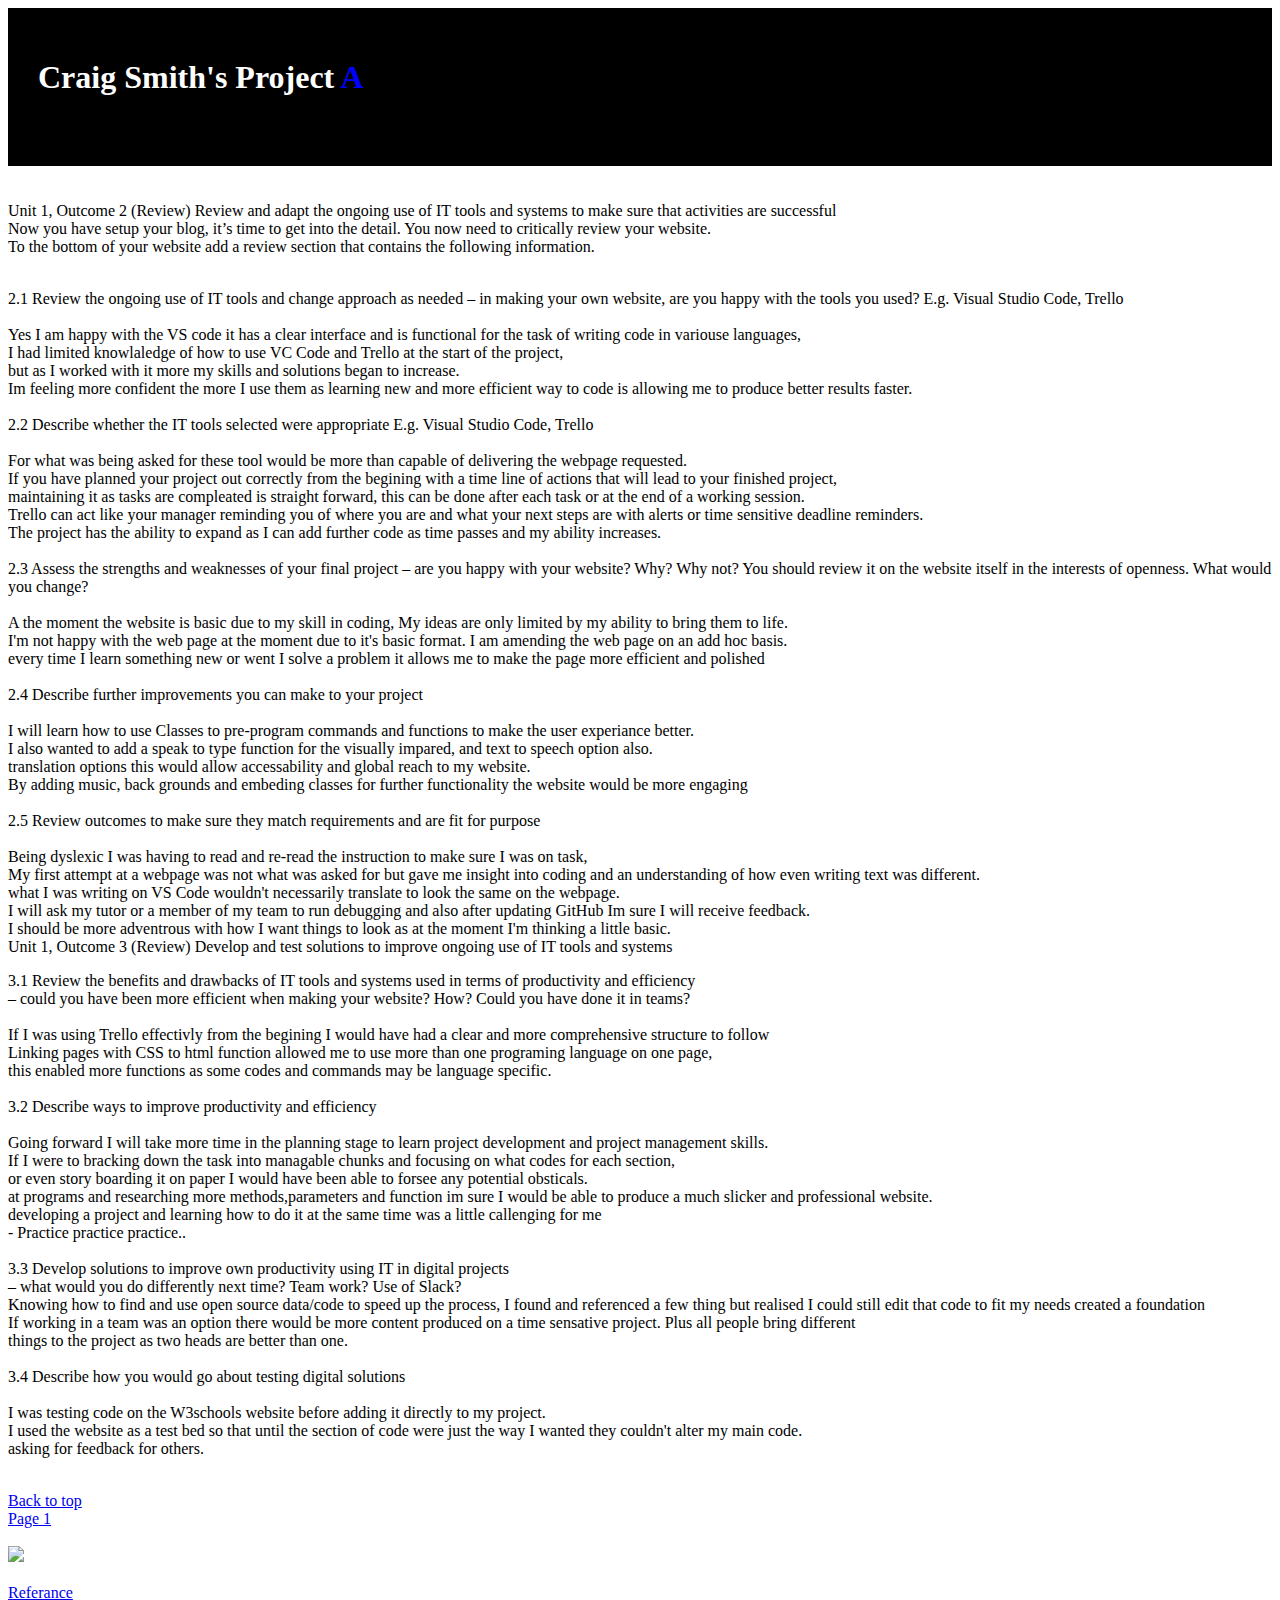
==== page2.html @ d004d1e4 "better" ====
<!DOCTYPE html>
<html lang="en">
<head>
    <meta charset="UTF-8">
    <link rel="stylesheet"type="text/css"href="main.css">
    <title>My Blog - Craig's HTML project</title>
</head>
<body>
    
    <div class="banner1"  id="backToTop">

        <h1> Craig Smith's Project <span class="makeMeBlue">A</span> </h1><br>

    </div>

<br> <br>

    Unit 1, Outcome 2 (Review) Review and adapt the ongoing use of IT tools and systems to make sure that activities are successful<br>
    Now you have setup your blog, it’s time to get into the detail. You now need to critically review your website.<br> 
    To the bottom of your website add a review section that contains the following information. 
  <br>
  <br>
  <p>
  2.1 Review the ongoing use of IT tools and change approach as needed – in making your own website, are you happy with the tools you used?  E.g. Visual Studio Code, Trello <br>  
  <br>
  Yes I am happy with the VS code it has a clear interface and is functional for the task of writing code in variouse languages,<br>
   I had limited knowlaledge of how to use VC Code and Trello at the start of the project, <br>
   but as I worked with it more my skills and solutions began to increase.
   <br> Im feeling more confident the more I use them as learning new and more efficient way to code is allowing me to produce better results faster.<br>
  <br>
  2.2 Describe whether the IT tools selected were appropriate E.g. Visual Studio Code, Trello  <br>
  <br>
  For what was being asked for these tool would be more than capable of delivering the webpage requested. 
  <br> If you have planned your project out correctly from the begining with a time line of actions that will lead to your finished project,
  <br> maintaining it as tasks are compleated is straight forward, this can be done after each task or at the end of a working session.<br>
   Trello can act like your manager reminding you of where you are and what your next steps are with alerts or time sensitive deadline reminders.
  <br> The project has the ability to expand as I can add further code as time passes and my ability increases. <br>
  <br>
  2.3 Assess the strengths and weaknesses of your final project – are you happy with your website? Why? Why not? You should review it on the website itself in the interests of openness. What would you change?  <br>
  <br> 
  A the moment the website is basic due to my skill in coding, My ideas are only limited by my ability to bring them to life. <br>
  I'm not happy with the web page at the moment due to it's basic format. I am amending the web page on an add hoc basis.<br>
   every time I learn something new or went I solve a problem it allows me to make the page more efficient and polished
  <br> <br>

  2.4 Describe further improvements you can make to your project <br> 
  <br> 
  I will learn how to use Classes to pre-program commands and functions to make the user experiance better. <br>
  I also wanted to add a speak to type function for the visually impared, and text to speech option also.<br>
  translation options this would allow accessability and global reach to my website. <br>
   By adding music, back grounds and embeding classes for further functionality the website would be more engaging
  <br><br>

  2.5 Review outcomes to make sure they match requirements and are fit for purpose <br>
  <br>
  Being dyslexic I was having to read and re-read the instruction to make sure I was on task,
  <br> My first attempt at a webpage was not what was asked for but gave me insight into coding and an understanding of how even writing text was different.<br>
   what I was writing on VS Code wouldn't necessarily translate to look the same on the webpage.<br>
  I will ask my tutor or a member of my team to run debugging and also after updating GitHub Im sure I will receive feedback.<br>
  I should be more adventrous with how I want things to look as at the moment I'm thinking a little basic.
  <br>
  Unit 1, Outcome 3 (Review) Develop and test solutions to improve ongoing use of IT tools and systems 
  </p>
 <p>
  <div>
  
  3.1 Review the benefits and drawbacks of IT tools and systems used in terms of productivity and efficiency <br>
  – could you have been more efficient when making your website? How? Could you have done it in teams? <br>
  <br>
  If I was using Trello effectivly from the begining I would have had a clear and more comprehensive structure to follow<br>
  Linking pages with CSS to html function allowed me to use more than one programing language on one page,
   <br>this enabled more functions as some codes and commands may be language specific.<br>
  <br>
  3.2 Describe ways to improve productivity and efficiency <br>
  <br>
  Going forward I will take more time in the planning stage to learn project development and project management skills. 
  <br> If I were to bracking down the task into managable chunks and focusing on what codes for each section, 
  <br> or even story boarding it on paper I would have been able to forsee any potential obsticals.
   <br>  at programs and researching more methods,parameters and function im sure I would be able to produce a much slicker and professional website. <br>
  developing a project and learning how to do it at the same time was a little callenging for me <br>
  - Practice practice practice..
  <br><br>

  3.3 Develop solutions to improve own productivity using IT in digital projects <br>– what would you do differently next time? Team work? Use of Slack? <br> 
  Knowing how to find and use open source data/code to speed up the process, I found and referenced a few thing but realised I could still edit that code to fit my needs created a foundation<br>
  If working in a team was an option there would be more content produced on a time sensative project. Plus all people bring different <br>things to the project as two heads are better than one.<br>
  <br>
  3.4 Describe how you would go about testing digital solutions <br> 
  <br>
  I was testing code on the W3schools website before adding it directly to my project.<br> 
  I used the website as a test bed so that until the section of code were just the way I wanted they couldn't alter my main code. <br>asking for feedback for others.<br> 
  </p>

  <br>
  <a href="#backToTop"> Back to top</a> <br>
  <a href="#backToPageOne"> Page 1</a>
<br>
<br>
<div class="left">
         <img src="https://builtvisible.com/wp-content/uploads/2016/05/demo3-gif.gif">
      </div>
<br>
<a href="https://codepen.io/tombennet/pen/oxmaLd"> Referance
---- main.css ----
* { 
box-sizing: border-box;
}


.banner1 { 
background-color:black;
color:white;
padding:30px;
}

.makeMeBlue {
    color:blue;
}
/*

<span style="color:blue">

*/

/* NAVBAR IN PROGRESS
ul {
    list-style-type: none;
    margin: 0;
    padding: 0;
    width: 60px;
  } 
  
  li a {
    display: block;
    background-color: #dddddd;
  }

  */
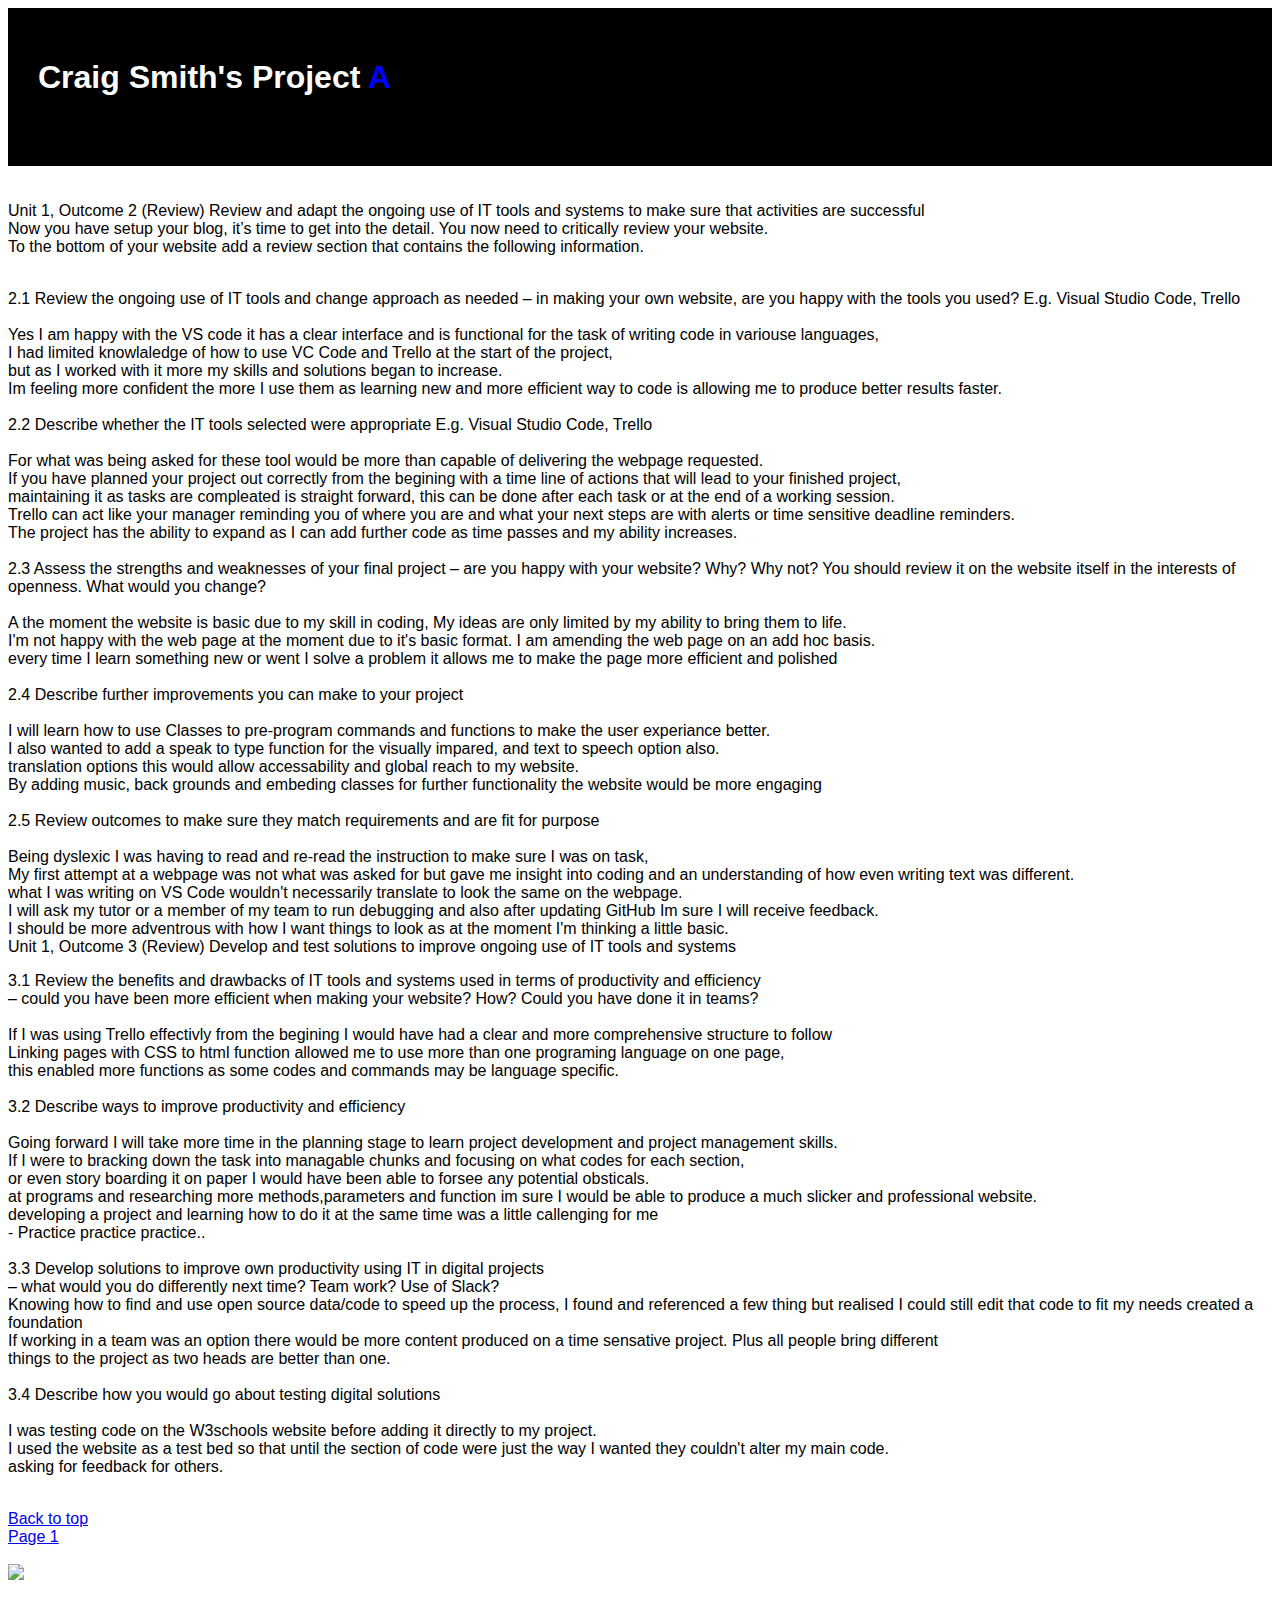
==== commit e5602aa6: "almost finished" ====
--- a/page2.html
+++ b/page2.html
@@ -12,7 +12,9 @@
         <h1> Craig Smith's Project <span class="makeMeBlue">A</span> </h1><br>
 
     </div>
-
+<div> <div class="snow__item"></div>
+<div class="snow__item"></div>
+<div class="snow__item"></div></div>
 <br> <br>
 
     Unit 1, Outcome 2 (Review) Review and adapt the ongoing use of IT tools and systems to make sure that activities are successful<br>
--- a/main.css
+++ b/main.css
@@ -13,6 +13,14 @@
 .makeMeBlue {
     color:blue;
 }
+
+@import url(https://fonts.googleapis.com/css?family=Nunito&display=swap);body {
+    font-family: 'Nunito', sans-serif;
+   }
+   p {
+    font-size: 16px;
+  }
+
 /*
 
 <span style="color:blue">
